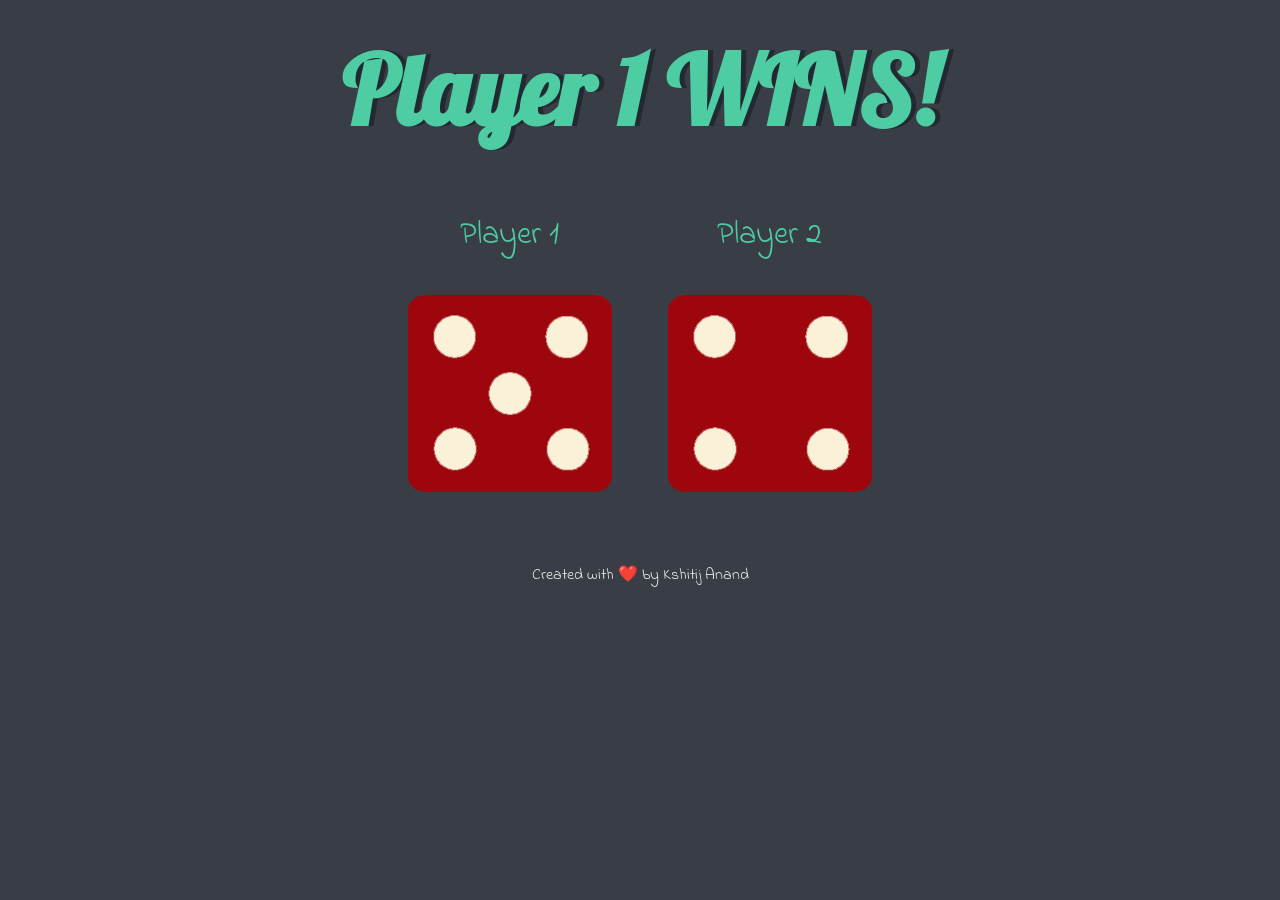
==== index.html @ e5767d44 "Rename dicee.html to index.html" ====
<!DOCTYPE html>
<html lang="en" dir="ltr">
  <head>
    <meta charset="utf-8">
    <title>Dicee</title>
    <link rel="stylesheet" href="styles.css">
    <link href="https://fonts.googleapis.com/css?family=Indie+Flower|Lobster" rel="stylesheet">
  </head>
  <body>

    <div class="container">
      <h1 id="title_">Refresh Me</h1>

      <div class="dice">
        <p>Player 1</p>
        <img id="img1" src="images/dice6.png">
      </div>

      <div class="dice">
        <p>Player 2</p>
        <img id="img2" src="images/dice6.png">
      </div>

    </div>


    <script src="index.js" charset="utf-8"></script>
  </body>

  <footer>
    <!-- www 🎲 App Brewery 🎲 com -->
    Created with ❤️ by Kshitij Anand
  </footer>
</html>
---- styles.css ----
.container {
  width: 70%;
  margin: auto;
  text-align: center;
}

.dice {
  text-align: center;
  display: inline-block;

}

body {
  background-color: #393E46;
}

h1 {
  margin: 30px;
  font-family: 'Lobster', cursive;
  text-shadow: 5px 0 #232931;
  font-size: 6rem;
  color: #4ECCA3;
}

p {
  font-size: 2rem;
  color: #4ECCA3;
  font-family: 'Indie Flower', cursive;
}

img {
  width: 80%;
}

footer {
  margin-top: 5%;
  color: #EEEEEE;
  text-align: center;
  font-family: 'Indie Flower', cursive;

  font-size: 1rem;

}
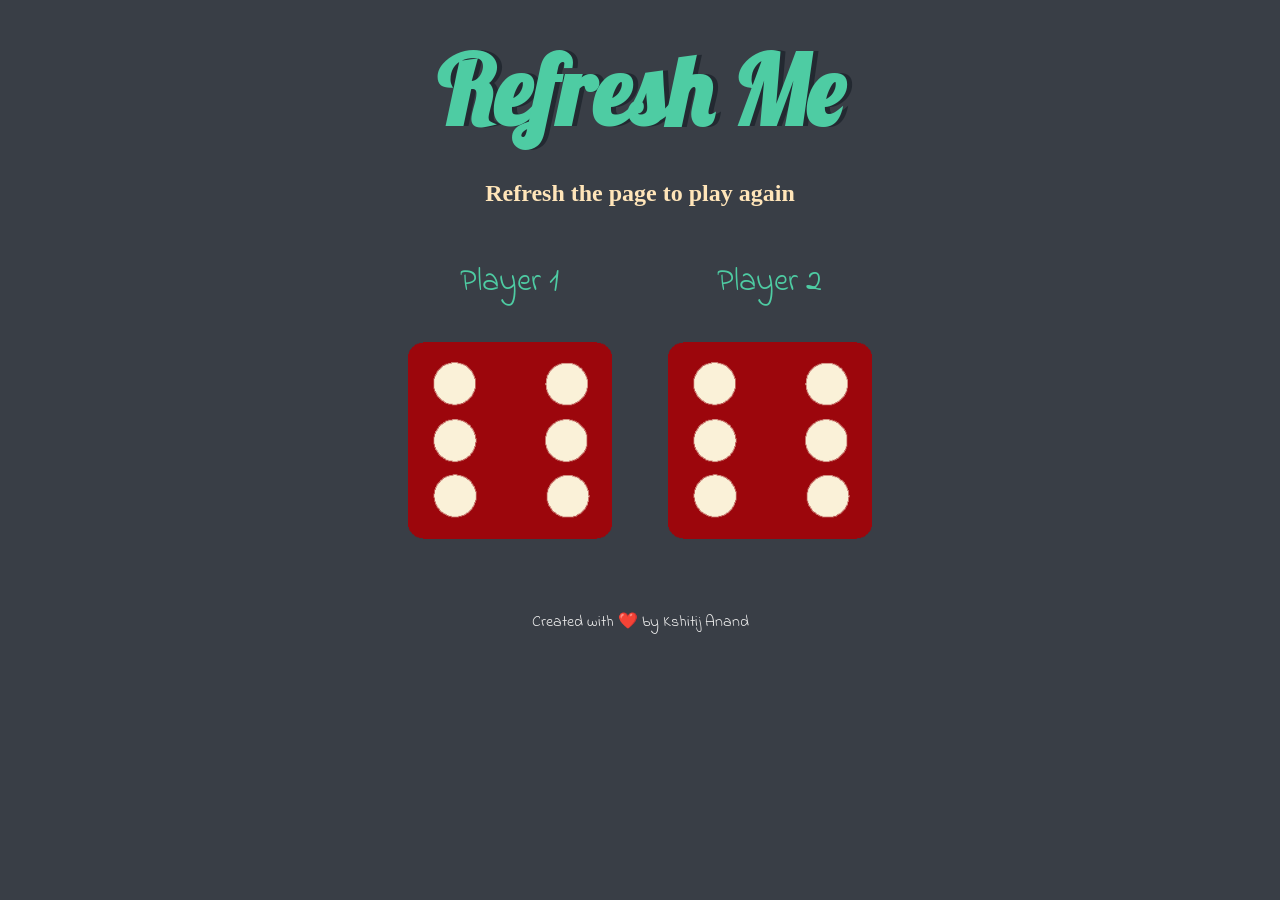
==== commit 95b70c6c: "Update index.html" ====
--- a/index.html
+++ b/index.html
@@ -5,11 +5,17 @@
     <title>Dicee</title>
     <link rel="stylesheet" href="styles.css">
     <link href="https://fonts.googleapis.com/css?family=Indie+Flower|Lobster" rel="stylesheet">
+    <script src="index.js" charset="utf-8"></script>
+    <link rel="preconnect" href="https://fonts.gstatic.com">
+    <link href="https://fonts.googleapis.com/css2?family=Inconsolata:wght@600&display=swap" rel="stylesheet">
   </head>
   <body>
 
     <div class="container">
       <h1 id="title_">Refresh Me</h1>
+      
+      <h2 style="font-family: font-family: 'Inconsolata', monospace;
+      color: #ffe5b9" >Refresh the page to play again</h2>
 
       <div class="dice">
         <p>Player 1</p>
@@ -24,11 +30,10 @@
     </div>
 
 
-    <script src="index.js" charset="utf-8"></script>
+    
   </body>
 
   <footer>
-    <!-- www 🎲 App Brewery 🎲 com -->
     Created with ❤️ by Kshitij Anand
   </footer>
 </html>
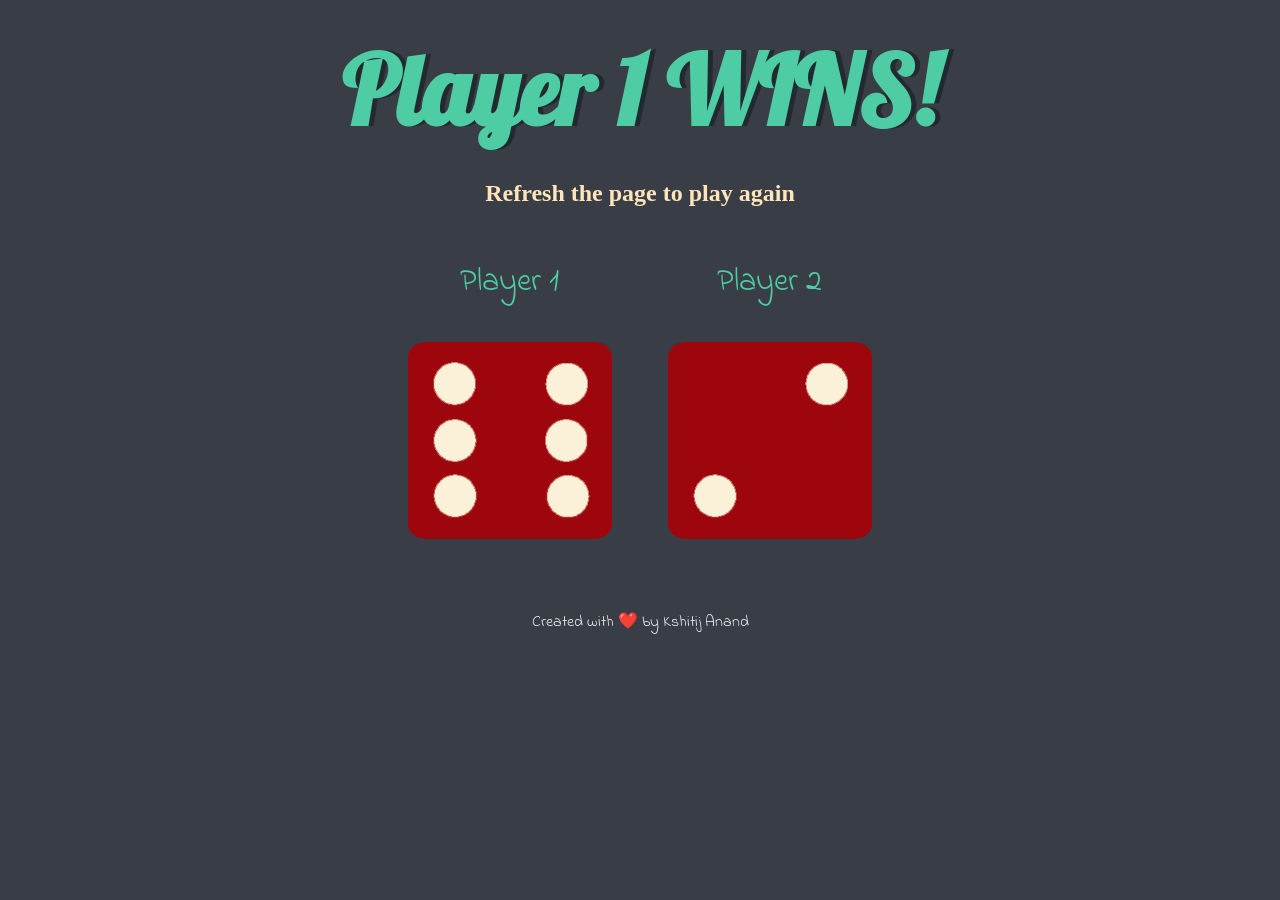
==== commit 29ef34c3: "Update index.html" ====
--- a/index.html
+++ b/index.html
@@ -5,7 +5,7 @@
     <title>Dicee</title>
     <link rel="stylesheet" href="styles.css">
     <link href="https://fonts.googleapis.com/css?family=Indie+Flower|Lobster" rel="stylesheet">
-    <script src="index.js" charset="utf-8"></script>
+    
     <link rel="preconnect" href="https://fonts.gstatic.com">
     <link href="https://fonts.googleapis.com/css2?family=Inconsolata:wght@600&display=swap" rel="stylesheet">
   </head>
@@ -29,7 +29,7 @@
 
     </div>
 
-
+  <script src="index.js" charset="utf-8"></script>
     
   </body>
 
